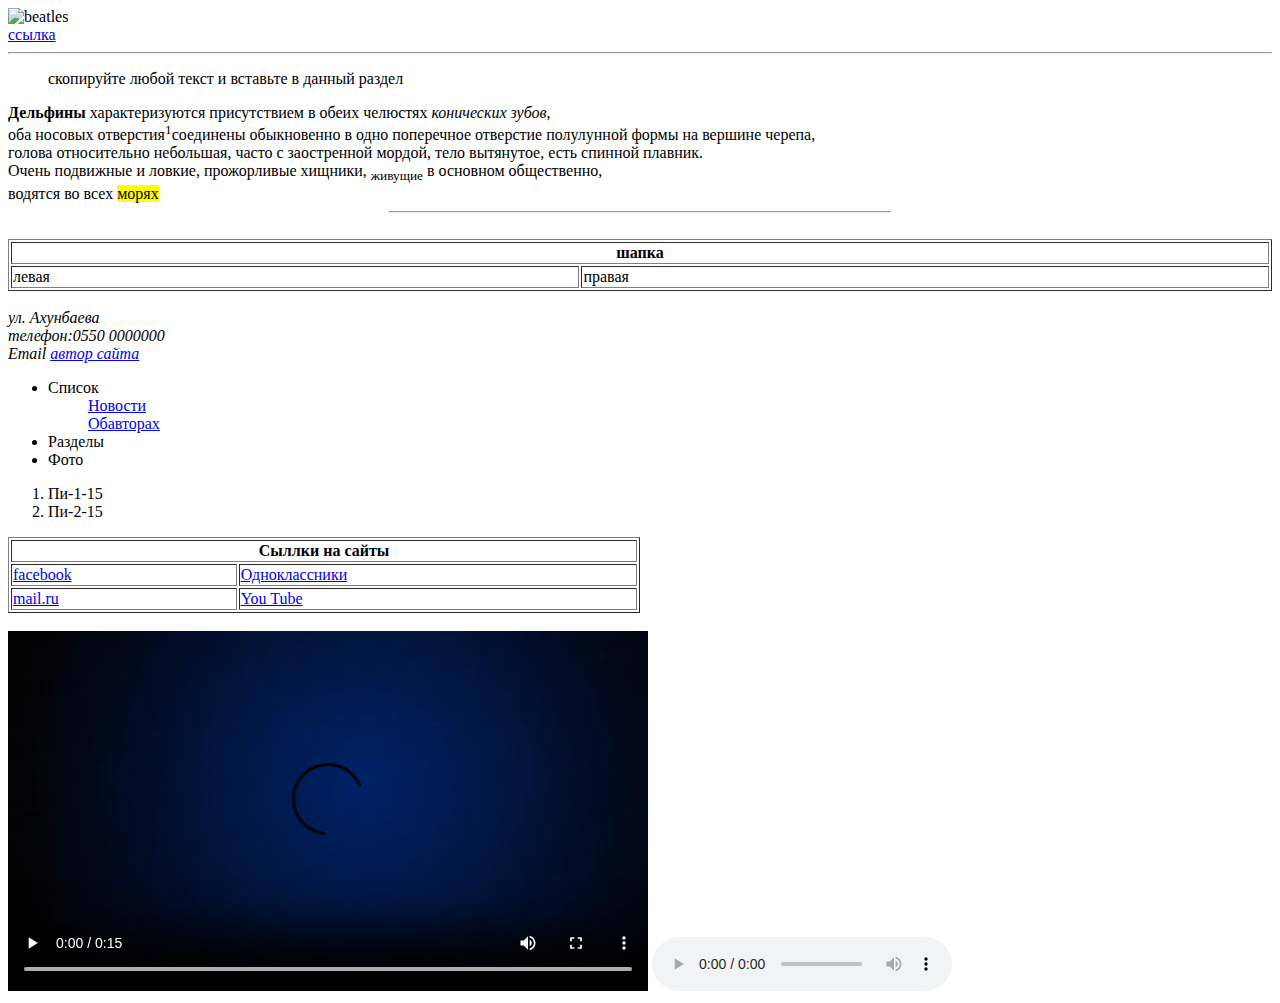
==== pages/2lab/2lab.html @ 69e5fb20 "Add files via upload" ====
<!DOCTYPE html>

<html>

<head>
    <meta charset="utf-8">
    <meta name="description" content="магазин, туфли, футболки,платья">
    <meta name="author" lang="ru" content="Olzhas">
    <title>Аниме</title>
    <link rel="stylesheet" href="css/style.css">
    <link rel="stylesheet" href="css/bgc.css">

</head>

<body>
    <img src="files/unnamed.png" alt="beatles" width="100px">
    <br>
    <a href="https://www.google.ru/"> ссылка</a>
    <hr>
    <p>
        <blockquote>скопируйте любой текст и вставьте в данный раздел</blockquote>
    </p>
    <div>
        <b>Дельфины</b> характеризуются присутствием в обеих челюстях <em>конических зубов</em>,<br>оба носовых отверстия<sup>1</sup>соединены обыкновенно в одно поперечное отверстие полулунной формы на вершине черепа,<br> голова относительно небольшая,
        часто с заостренной мордой, тело вытянутое, есть спинной плавник.<br>Очень подвижные и ловкие, прожорливые хищники, <sub>живущие</sub> в основном общественно,<br> водятся во всех <mark>морях</mark>

    </div>

    <hr width="500"><br>
    <table border="1" width="100%">
        <tr>
            <th colspan="2">шапка</th>
        </tr>
        <tr>
            <td>левая</td>
            <td>правая</td>
        </tr>
    </table>
    <br>
    <address>
		ул. Ахунбаева<br>телефон:0550 0000000 <br>Email <a href="https://willdizzel02@gmail.com">автор сайта</a>
	</address>
    <ul>

        <li>Список</li>
        <ul><a href="#aвторы">Новости</a></ul>
        <ul><a href="#">Обавторах</a></ul>
        <li>Разделы</li>
        <li>Фото</li>
    </ul>
    <ol>

        <li>Пи-1-15</li>
        <li>Пи-2-15</li>
    </ol>

    <table border="1" width="50%">
        <tr>
            <th colspan="2">Сыллки на сайты</th>
        </tr>
        <tr>
            <td><a href="https://www.facebook.com/">facebook</a></td>
            <td><a href="https://ok.ru/">Одноклассники</a></td>

        </tr>
        <tr>
            <td><a href="https://cloud.mail.ru/">mail.ru</a></td>
            <td><a href="https://www.youtube.com/">You Tube</a></td>
        </tr>
    </table>
    <br>
    <video src="/files/videoplayback.mp4" controls></video>
    <audio src="/files/AUD-20190602-WA0005.mp3" controls></audio>
    <br>
</body>

</html>
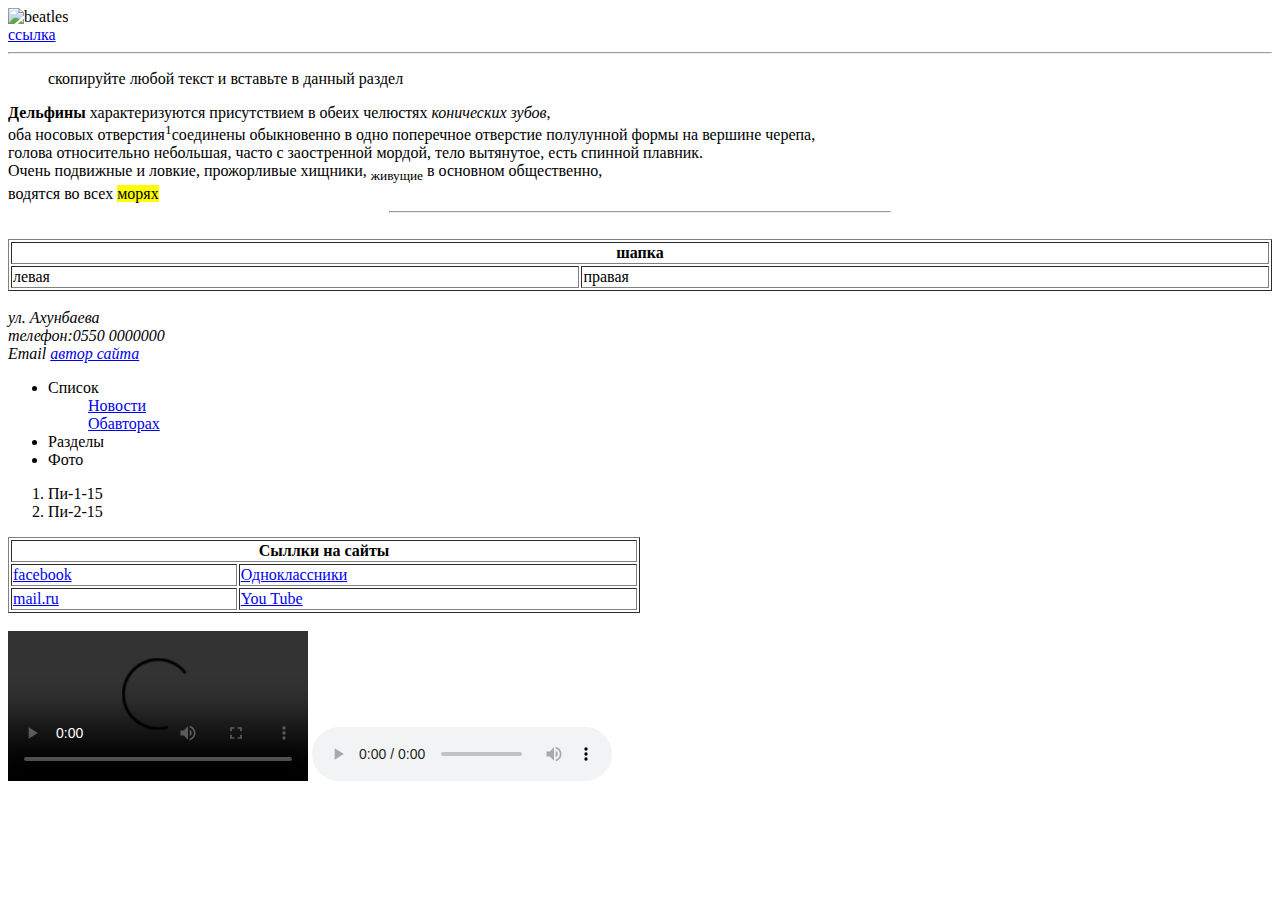
==== commit 0c65d095: "Update 2lab.html" ====
--- a/pages/2lab/2lab.html
+++ b/pages/2lab/2lab.html
@@ -69,9 +69,9 @@
         </tr>
     </table>
     <br>
-    <video src="/files/videoplayback.mp4" controls></video>
-    <audio src="/files/AUD-20190602-WA0005.mp3" controls></audio>
+    <video src="files/videoplayback.mp4" controls></video>
+    <audio src="files/AUD-20190602-WA0005.mp3" controls></audio>
     <br>
 </body>
 
-</html>+</html>
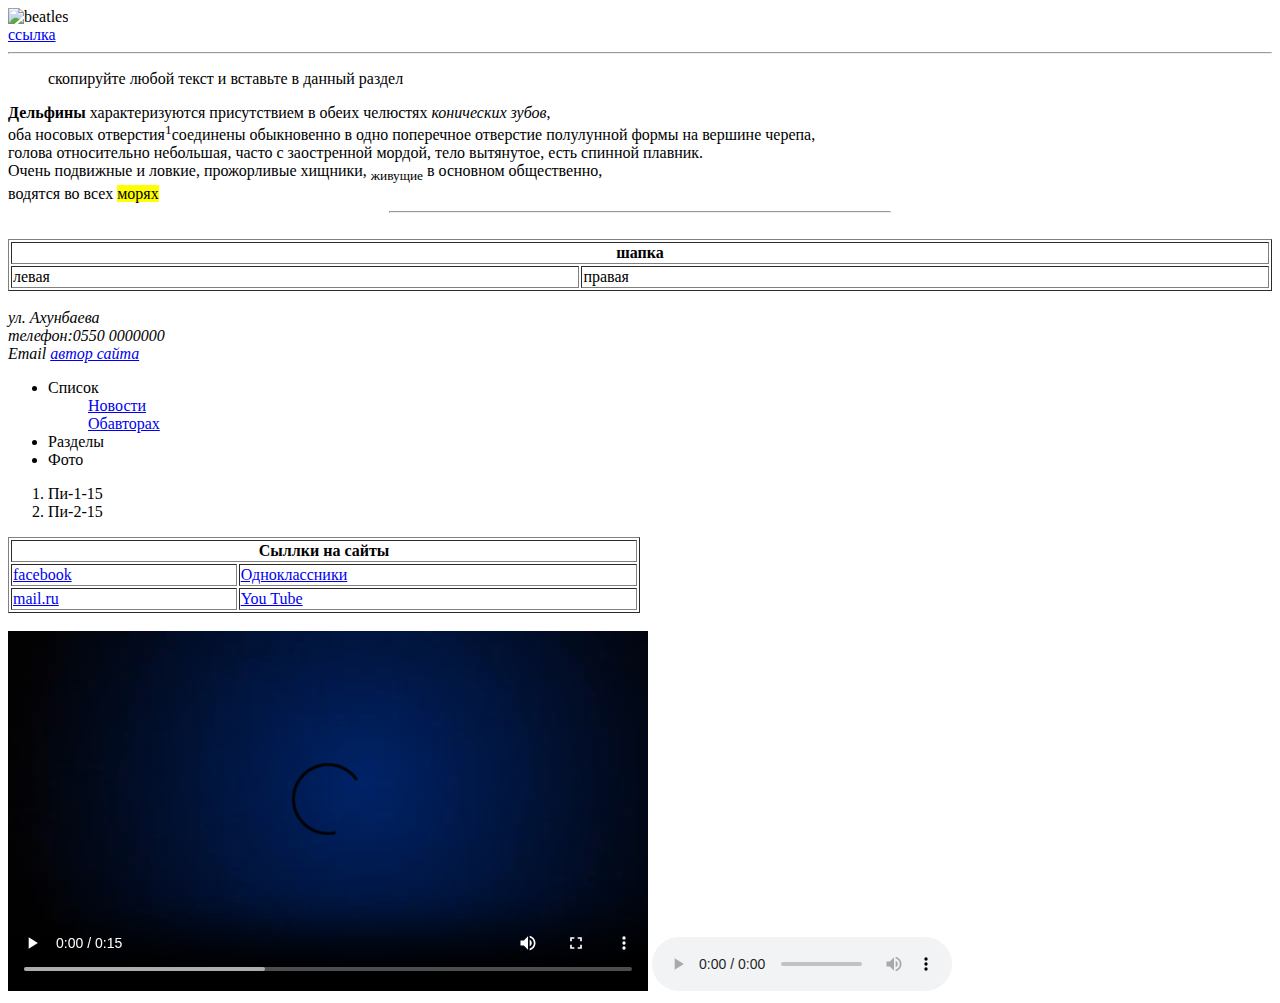
==== commit 90e2f42e: "Update 2lab.html" ====
--- a/pages/2lab/2lab.html
+++ b/pages/2lab/2lab.html
@@ -69,8 +69,8 @@
         </tr>
     </table>
     <br>
-    <video src="files/videoplayback.mp4" controls></video>
-    <audio src="files/AUD-20190602-WA0005.mp3" controls></audio>
+    <video src="/../files/videoplayback.mp4" controls></video>
+    <audio src="/../files/AUD-20190602-WA0005.mp3" controls></audio>
     <br>
 </body>
 
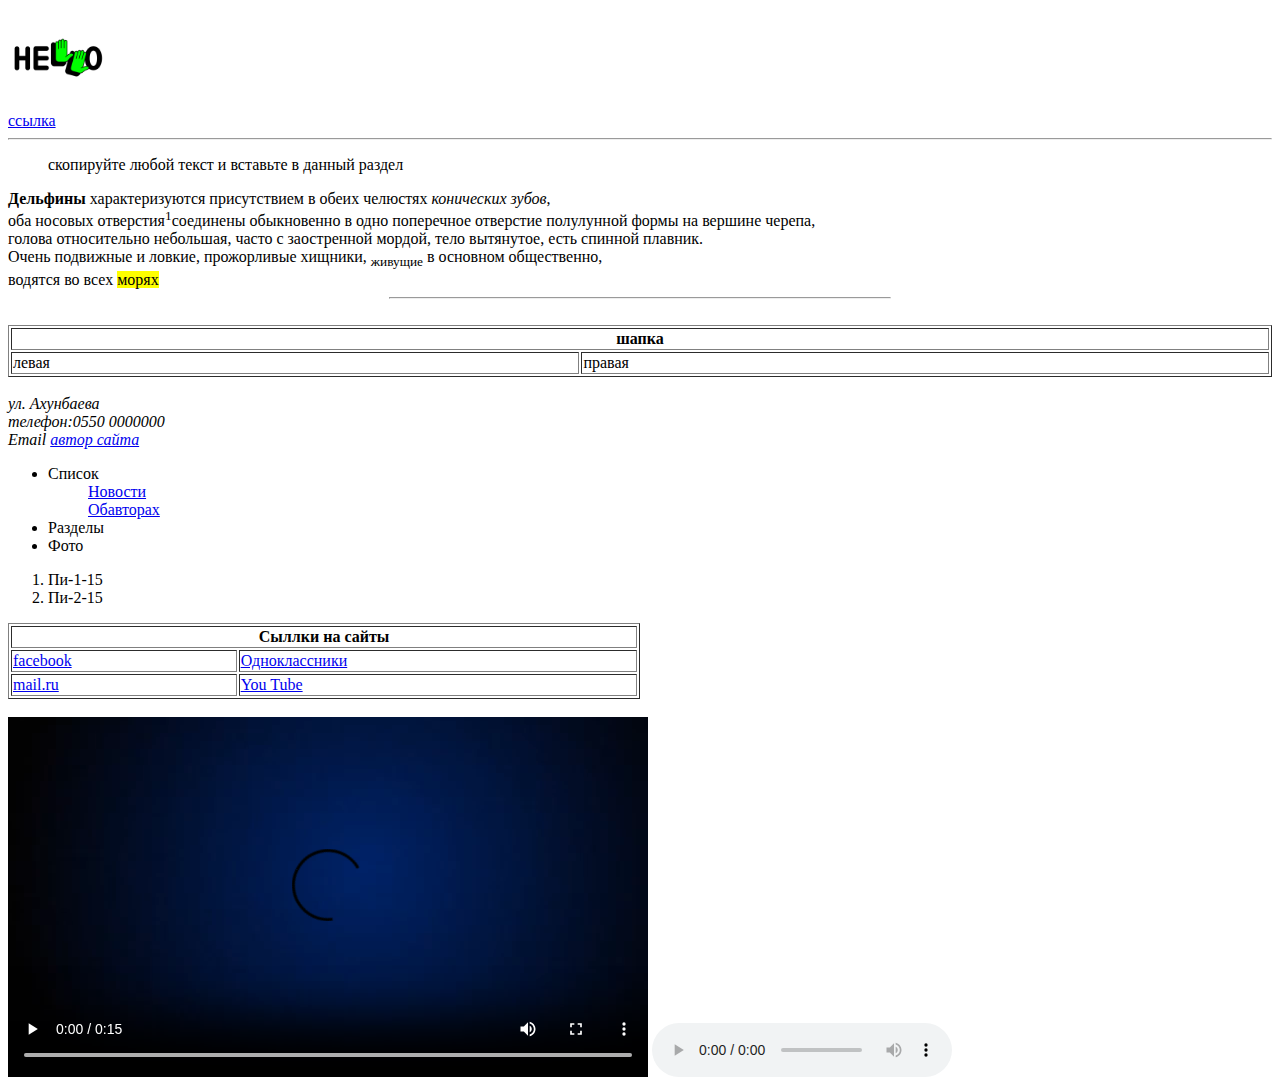
==== commit fb246d20: "Update 2lab.html" ====
--- a/pages/2lab/2lab.html
+++ b/pages/2lab/2lab.html
@@ -13,7 +13,7 @@
 </head>
 
 <body>
-    <img src="files/unnamed.png" alt="beatles" width="100px">
+    <img src="/../files/unnamed.png" alt="beatles" width="100px">
     <br>
     <a href="https://www.google.ru/"> ссылка</a>
     <hr>
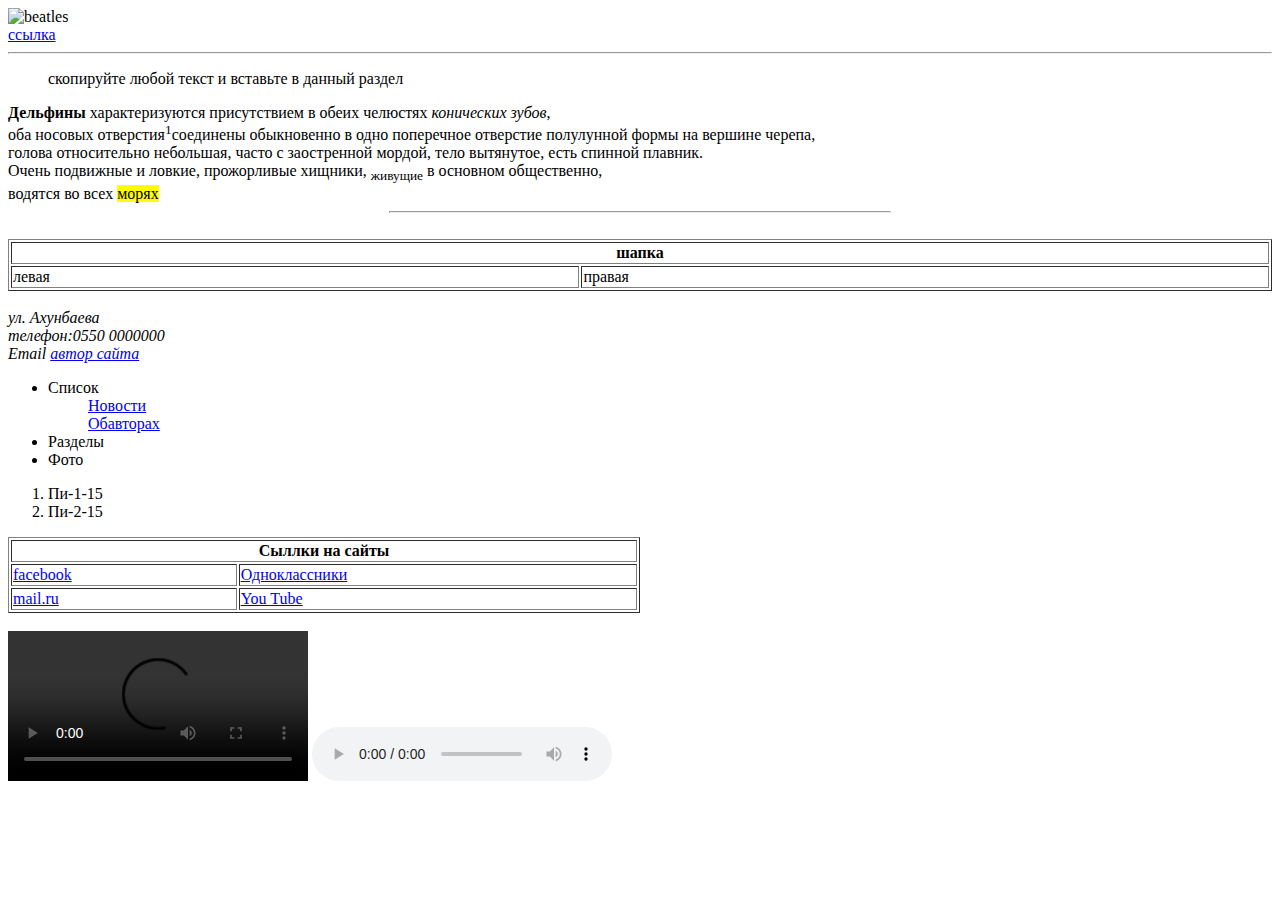
==== commit 8a9bf09d: "Update 2lab.html" ====
--- a/pages/2lab/2lab.html
+++ b/pages/2lab/2lab.html
@@ -13,7 +13,7 @@
 </head>
 
 <body>
-    <img src="/../files/unnamed.png" alt="beatles" width="100px">
+    <img src="../files/unnamed.png" alt="beatles" width="100px">
     <br>
     <a href="https://www.google.ru/"> ссылка</a>
     <hr>
@@ -69,8 +69,8 @@
         </tr>
     </table>
     <br>
-    <video src="/../files/videoplayback.mp4" controls></video>
-    <audio src="/../files/AUD-20190602-WA0005.mp3" controls></audio>
+    <video src="../files/videoplayback.mp4" controls></video>
+    <audio src="../files/AUD-20190602-WA0005.mp3" controls></audio>
     <br>
 </body>
 
